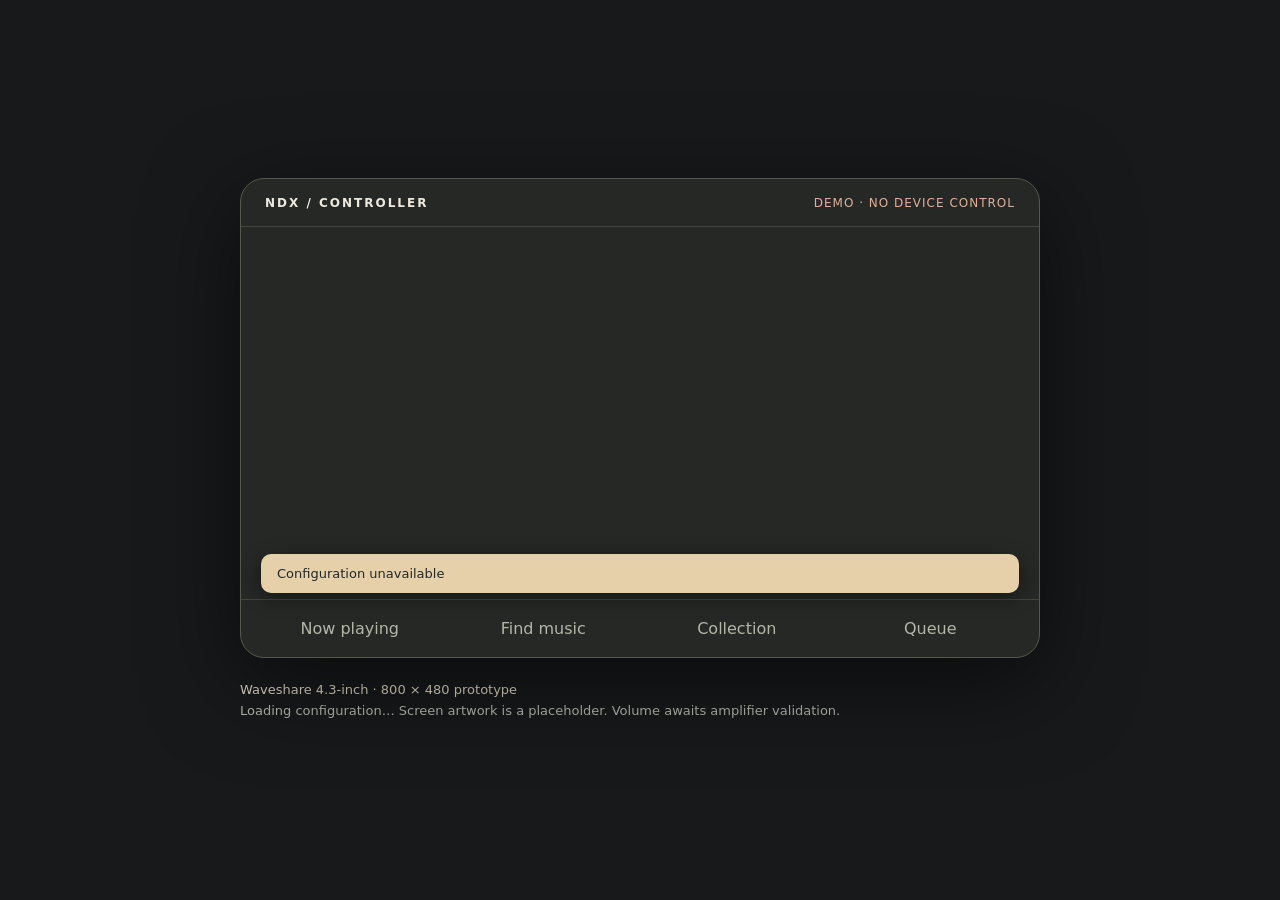
==== ui/index.html @ b9ae813d "Add landscape controller UI and native-only prototype bridge" ====
<!doctype html>
<html lang="en"><head><meta charset="utf-8"><meta name="viewport" content="width=device-width, initial-scale=1">
<title>NDX2 — Controller prototype</title>
<style>
*{box-sizing:border-box}body{margin:0;background:#17191a;color:#eee9df;font:16px system-ui,sans-serif;min-height:100vh;display:grid;place-content:center;padding:24px}button,input{font:inherit}button{cursor:pointer;border:1px solid #55564f;background:#30332f;color:inherit;border-radius:12px;min-height:44px;padding:10px 16px}button:hover{background:#45483f}button:focus-visible,input:focus-visible{outline:3px solid #e2c799;outline-offset:2px}button:disabled{opacity:.45;cursor:default}.primary{background:#d7bd90;color:#242820;border:0}.primary:hover{background:#ecd3ab}.shell{width:800px;height:480px;background:#252824;border-radius:24px;border:1px solid #55574e;box-shadow:0 24px 90px #0008;overflow:hidden;display:grid;grid-template-rows:48px 1fr 58px;position:relative}.top{display:flex;align-items:center;justify-content:space-between;padding:0 24px;border-bottom:1px solid #43463d;font-size:12px;letter-spacing:2px}.brand{font-weight:700}.top span:last-child{letter-spacing:1px;color:#c6c5b6}.content{padding:18px 24px;overflow:auto}.nav{display:flex;border-top:1px solid #43463d;gap:8px;padding:6px 16px}.nav button{flex:1;border:0;background:transparent;color:#b3b7a9;border-radius:8px}.nav button.active{background:#40453a;color:#f6dfb5}.now{display:grid;grid-template-columns:270px 1fr;gap:28px;height:100%;align-items:center}.art{height:270px;border-radius:14px;position:relative;background:radial-gradient(ellipse at 50% 35%,#778071 0%,#3b473e 35%,#151e1b 70%);overflow:hidden;display:flex;align-items:end;padding:22px;font-size:11px;letter-spacing:2px;color:#b8c2ae}.art:before{content:'';position:absolute;width:170px;height:170px;border:1px solid #c3c5a35c;border-radius:50%;left:50px;top:36px;box-shadow:0 0 0 20px #ccd6b00b,0 0 0 40px #ccd6b009}.eyebrow{font-size:11px;letter-spacing:2px;color:#cbb68f;margin:0 0 10px}h1{font-size:32px;line-height:1.12;margin:0 0 12px;font-weight:500;overflow-wrap:anywhere}h2{font-size:24px;margin:0 0 8px;font-weight:500}.muted{color:#b2b6a8;font-size:14px;line-height:1.5}.controls{display:flex;gap:10px;margin:22px 0 10px}.controls button{min-width:58px;font-size:19px}.controls .primary{min-width:110px}.trackline{height:3px;background:#565a4d;margin-top:20px}.trackline span{display:block;height:100%;background:#d9c099}.time{display:flex;justify-content:space-between;font-size:11px;color:#afb3a7;margin-top:7px}.search{display:flex;gap:8px;margin-bottom:10px}input{min-width:0;flex:1;background:#191d19;border:1px solid #696e5d;border-radius:11px;color:#f2eadb;padding:10px 14px;height:46px}.filters{display:flex;gap:8px;margin-bottom:10px}.filters button{padding:5px 14px;min-height:40px;font-size:13px}.filters .selected{border-color:#d9c099;color:#f6dbac}.rows{display:flex;flex-direction:column;gap:6px}.row{display:flex;text-align:left;align-items:center;gap:14px;width:100%;padding:9px 12px;background:#2d322b;min-height:56px}.row .number{color:#b7ac8f;width:24px;font-size:12px}.row .label{flex:1;min-width:0}.row b{display:block;font-weight:500;white-space:nowrap;overflow:hidden;text-overflow:ellipsis}.row small{color:#b1b7a8;font-size:12px}.row .arrow{color:#d3bd96}.heading{display:flex;justify-content:space-between;align-items:center;margin-bottom:12px;gap:10px}.heading h2{margin:0}.detail{display:grid;grid-template-columns:170px 1fr;gap:24px}.detail .art{height:170px}.detail .art:before{width:110px;height:110px;top:20px;left:28px}.actions{display:flex;flex-wrap:wrap;gap:8px;margin-top:16px}.detailrows{margin-top:14px}.note{max-width:800px;font-size:13px;line-height:1.6;color:#b3b6ad;margin-top:22px}.note strong{color:#e0d8c7;font-weight:500}.toast{position:absolute;left:20px;right:20px;bottom:64px;background:#e5d0aa;color:#252824;border-radius:10px;padding:12px 16px;font-size:13px;box-shadow:0 5px 20px #0006;z-index:5}.toast[hidden]{display:none}.empty{padding:34px 20px;text-align:center;color:#b9bfaf}.offline{color:#e1b09b!important}a{color:#ddc697}@media(max-width:850px){body{display:block;padding:12px}.shell{width:100%;height:480px}.now{grid-template-columns:38% 1fr;gap:18px}.art{width:100%;height:240px}h1{font-size:28px}}@media(max-width:550px){.shell{height:640px}.now{grid-template-columns:1fr;gap:12px}.now .art{height:130px}.content{padding:16px}.detail{grid-template-columns:1fr}.detail .art{display:none}.controls{margin:12px 0}.nav{padding:6px}.nav button{padding:8px}.top{padding:0 16px}}
</style></head>
<body><div class="shell"><header class="top"><span class="brand">NDX / CONTROLLER</span><span id="connection">CONNECTING</span></header><main class="content" id="view"></main><nav class="nav" aria-label="Main navigation"><button data-page="now">Now playing</button><button data-page="search">Find music</button><button data-page="collection">Collection</button><button data-page="queue">Queue <span id="count"></span></button></nav><div id="toast" class="toast" role="status" hidden></div></div><div class="note"><strong>Waveshare 4.3-inch · 800 × 480 prototype</strong><br><span id="explanation">Loading configuration…</span> Screen artwork is a placeholder. Volume awaits amplifier validation.</div>
<script>
const $=s=>document.querySelector(s), esc=v=>String(v??'').replace(/[&<>"']/g,c=>({'&':'&amp;','<':'&lt;','>':'&gt;','"':'&quot;',"'":'&#39;'}[c]));
const demo=[['tracks','161317','Teardrop','Massive Attack'],['tracks','161315','Angel','Massive Attack'],['tracks','17691649','Unfinished Sympathy','Massive Attack'],['albums','161314','Mezzanine','Massive Attack'],['albums','17691643','Blue Lines','Massive Attack'],['artists','9056','Massive Attack','Artist'],['playlists','e068f4c7-b915-4e6a-a3e3-84a029c8f28d','Massive Attack Essentials','TIDAL']].map(([kind,id,title,artist])=>({kind,reference:`inputs/tidal/${kind}/${id}`,title,artist}));
let config={live:false,catalog:false}, page='now',kind='tracks',query='Massive Attack',results=[],queue=[],selected=null,children=[],playable=false,offset=0,browseRef='',cursor=null,resultId=null,busy=false,noticeTimer;
let history=[];
let state={title:'Teardrop',artist:'Massive Attack',album:'Mezzanine',state:'paused',duration:330000,transportPosition:76000,sourceDetail:'tidal'};
function notice(text){$('#toast').textContent=text;$('#toast').hidden=false;clearTimeout(noticeTimer);noticeTimer=setTimeout(()=>$('#toast').hidden=true,5500)}
async function api(action,args={}){const r=await fetch('/api',{method:'POST',headers:{'Content-Type':'application/json'},body:JSON.stringify({action,args})});const data=await r.json();if(!r.ok)throw Error(data.error||'Request failed');return data}
function connection(ok=true){$('#connection').textContent=config.live?(ok?'NDX 2 · LIVE':'NDX 2 · OFFLINE'):(config.catalog?'LIVE CATALOGUE · DEMO PLAYER':'DEMO · NO DEVICE CONTROL');$('#connection').className=ok?'':'offline'}
function rows(items){return items.map((i,n)=>`<button class="row" data-select="${n}"><span class="number">${String(n+1).padStart(2,'0')}</span><span class="label"><b>${esc(i.title)}</b><small>${esc(i.artist||i.kind)}</small></span><span class="arrow">↗</span></button>`).join('')||'<div class="empty">No items to show.</div>'}
function art(){return '<div class="art" aria-label="Artwork placeholder">NDX / MUSIC</div>'}
function time(ms){let s=Math.max(0,Math.floor(Number(ms||0)/1000));return `${Math.floor(s/60)}:${String(s%60).padStart(2,'0')}`}
function render(){document.querySelectorAll('[data-page]').forEach(b=>b.classList.toggle('active',b.dataset.page===page));$('#count').textContent=queue.length||'';
 if(page==='now')$('#view').innerHTML=`<div class="now">${art()}<section><p class="eyebrow">${esc(state.sourceDetail||'PLAYER')} · ${esc(state.state)}</p><h1>${esc(state.title||'Nothing playing')}</h1><div class="muted">${esc(state.artist||state.artistName||'')}<br>${esc(state.album||'')}</div><div class="trackline"><span style="width:${Math.min(100,Math.max(0,Number(state.transportPosition||0)/Math.max(1,Number(state.duration||0))*100))}%"></span></div><div class="time"><span>${time(state.transportPosition)}</span><span>${time(state.duration)}</span></div><div class="controls"><button data-transport="prev" aria-label="Previous track">‹</button><button class="primary" data-transport="${state.state==='playing'?'pause':'resume'}">${state.state==='playing'?'Pause':'Play'}</button><button data-transport="next" aria-label="Next track">›</button><button data-transport="stop" aria-label="Stop playback">□</button></div><span class="muted">${config.live?'Player-reported state':'Demo playback · no audio'}</span></section></div>`;
 if(page==='search')$('#view').innerHTML=`<form class="search"><input aria-label="Search TIDAL" value="${esc(query)}" maxlength="256" placeholder="Artist, album or song" required><button class="primary" type="submit">Search</button></form><div class="filters">${['tracks','albums','artists','playlists'].map(k=>`<button data-kind="${k}" class="${kind===k?'selected':''}">${k[0].toUpperCase()+k.slice(1)}</button>`).join('')}</div><div class="rows">${rows(results)}</div>${cursor?'<button data-more="search">More results</button>':''}`;
 if(page==='collection')$('#view').innerHTML=`<div class="heading"><h2>Your collection</h2><button data-refresh="collection">Refresh</button></div><div class="rows">${rows(results)}</div><p class="muted">${config.live?'Favourites returned by your Naim player.':'Demo collection. Connect at home to browse Naim favourites.'}</p>`;
 if(page==='queue')$('#view').innerHTML=`<div class="heading"><h2>Play queue <span class="muted">${queue.length} items</span></h2><button data-refresh="queue">Refresh</button></div><div class="rows">${queue.length?queue.map((i,n)=>`<div class="row"><span class="number">${n+1}</span><span class="label"><b>${esc(i.title)}</b><small>${esc(i.artist)}</small></span></div>`).join(''):'<div class="empty">Your next listening session starts here.<br>Find music and add it to the queue.</div>'}</div>`;
 if(page==='detail'&&selected)$('#view').innerHTML=`<div class="heading"><button data-back>← Back</button><span class="eyebrow">${esc(selected.kind)}</span></div><div class="detail">${art()}<section><h2>${esc(selected.title)}</h2><div class="muted">${esc(selected.artist)}</div><div class="actions">${playable?'<button class="primary" data-play="replace">Play now</button><button data-play="next">Play next</button><button data-play="last">Add to queue</button>':'<span class="muted">Choose an item below. Playback requires a resolved native item.</span>'}</div></section></div><div class="rows detailrows">${children.length?rows(children):''}</div>${children.length===20?'<button data-more="browse">Next page</button>':''}`;
 if(busy)$('#view').querySelectorAll('button').forEach(b=>b.disabled=true);
}
async function search(more=false){if(config.catalog){const data=await api('search',more?{kind,result_id:resultId,cursor}:{query,kind});results=more?results.concat(data.items):data.items;cursor=data.cursor;resultId=data.result_id}else{results=demo.filter(i=>i.kind===kind&&`${i.title} ${i.artist}`.toLowerCase().includes(query.toLowerCase()));cursor=null}render()}
async function refresh(){if(config.live){try{state=await api('status');connection(true)}catch(e){connection(false);throw e}}if(page==='now')render()}
async function loadQueue(){if(config.live)queue=(await api('queue')).items;if(page==='queue')render()}
async function collection(){results=config.live?(await api('browse')).items:demo.filter(i=>i.kind==='albums'||i.kind==='playlists');render()}
async function select(item,more=false){if(!item?.reference){notice('This item has no usable native reference.');return}const previous={page,selected,children,playable,results,offset,browseRef};selected=item;playable=false;children=[];browseRef=item.reference;offset=more?offset+20:0;
 if(config.live){const data=await api('browse',{reference:browseRef,offset});playable=data.playable;children=data.items;selected={...item,...data.item,title:data.item.title==='Untitled'?item.title:data.item.title}}
 else{playable=['tracks','albums','playlists'].includes(item.kind);children=item.kind==='artists'?demo.filter(i=>i.kind==='albums'):item.kind==='tracks'?[]:demo.filter(i=>i.kind==='tracks'&&(item.kind==='playlists'||(item.title==='Mezzanine'?i.title!=='Unfinished Sympathy':i.title==='Unfinished Sympathy')))}
 if(!more)history.push(previous);page='detail';render()}
async function play(placement){if(config.live){notice((await api('play',{reference:selected.reference,placement})).message);page=placement==='replace'?'now':'queue';await refresh();await loadQueue()}
 else{let additions=selected.kind==='tracks'?[selected]:children.filter(i=>i.kind==='tracks');if(placement==='replace'){queue=additions.slice();const first=queue[0];if(first)state={...state,...first,state:'playing',transportPosition:0};page='now'}else{queue=placement==='next'?[...queue.slice(0,1),...additions,...queue.slice(1)]:queue.concat(additions);notice('Added to demo queue');} }render()}
async function transport(command){if(config.live){notice((await api('transport',{command})).message);await refresh()}else{if(command==='pause')state.state='paused';if(command==='resume')state.state='playing';if(command==='stop'){state.state='stopped';state.transportPosition=0}if(command==='next'||command==='prev'){const idx=queue.findIndex(i=>i.reference===state.reference);const next=queue[idx+(command==='next'?1:-1)];if(next)state={...state,...next,state:'playing',transportPosition:0};else notice('No '+(command==='next'?'next':'previous')+' item in the demo queue.')}render()}}
async function run(fn){if(busy)return;busy=true;try{await fn()}catch(e){notice(e.message)}finally{busy=false;render()}}
document.addEventListener('submit',e=>{if(e.target.matches('.search')){e.preventDefault();query=e.target.querySelector('input').value.trim();run(()=>search())}});
document.addEventListener('click',e=>{const b=e.target.closest('button');if(!b)return;run(async()=>{if(b.dataset.page){history=[];page=b.dataset.page;if(page==='collection')await collection();if(page==='search')await search();if(page==='queue')await loadQueue();if(page==='now')await refresh();render()}else if(b.dataset.kind){query=$('input')?.value||query;kind=b.dataset.kind;await search()}else if(b.dataset.select!==undefined){await select((page==='detail'?children:results)[Number(b.dataset.select)])}else if(b.hasAttribute('data-back')){const previous=history.pop();if(previous)({page,selected,children,playable,results,offset,browseRef}=previous);else page='search';render()}else if(b.dataset.play){await play(b.dataset.play)}else if(b.dataset.transport){await transport(b.dataset.transport)}else if(b.dataset.refresh==='queue'){await loadQueue()}else if(b.dataset.refresh==='collection'){await collection()}else if(b.dataset.more==='search'){await search(true)}else if(b.dataset.more==='browse'){await select(selected,true)}})});
async function start(){try{const response=await fetch('/api/config');if(!response.ok)throw Error('Configuration unavailable');config=await response.json();connection();$('#explanation').textContent=config.live?'Live controls use the configured NDX. Search candidates must resolve through native Naim browsing before playback.':config.catalog?'Search uses live TIDAL metadata. Playback and queue are simulated; no NDX is connected.':'Interactive demo: search Massive Attack, open an album, play or queue tracks. No service credentials or NDX connection needed.';if(config.live)state={state:'unknown'};render();await refresh()}catch(e){notice(e.message);connection(false)}}start();setInterval(()=>{if(config.live&&!busy&&page==='now')run(refresh)},5000);
</script></body></html>
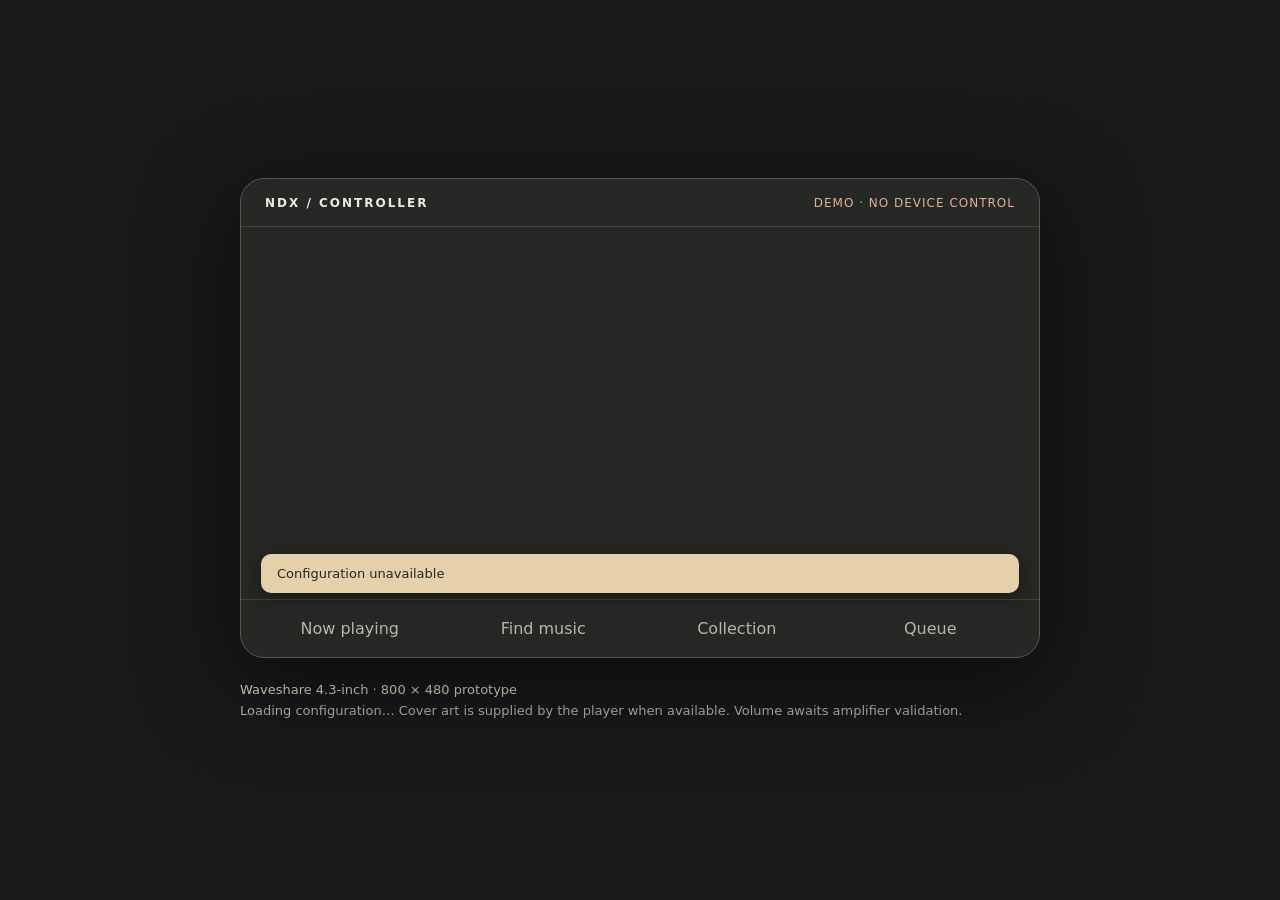
==== commit b83cf4e8: "Display cached native album artwork in controller UI" ====
--- a/ui/index.html
+++ b/ui/index.html
@@ -3,8 +3,8 @@
 <title>NDX2 — Controller prototype</title>
 <style>
 *{box-sizing:border-box}body{margin:0;background:#17191a;color:#eee9df;font:16px system-ui,sans-serif;min-height:100vh;display:grid;place-content:center;padding:24px}button,input{font:inherit}button{cursor:pointer;border:1px solid #55564f;background:#30332f;color:inherit;border-radius:12px;min-height:44px;padding:10px 16px}button:hover{background:#45483f}button:focus-visible,input:focus-visible{outline:3px solid #e2c799;outline-offset:2px}button:disabled{opacity:.45;cursor:default}.primary{background:#d7bd90;color:#242820;border:0}.primary:hover{background:#ecd3ab}.shell{width:800px;height:480px;background:#252824;border-radius:24px;border:1px solid #55574e;box-shadow:0 24px 90px #0008;overflow:hidden;display:grid;grid-template-rows:48px 1fr 58px;position:relative}.top{display:flex;align-items:center;justify-content:space-between;padding:0 24px;border-bottom:1px solid #43463d;font-size:12px;letter-spacing:2px}.brand{font-weight:700}.top span:last-child{letter-spacing:1px;color:#c6c5b6}.content{padding:18px 24px;overflow:auto}.nav{display:flex;border-top:1px solid #43463d;gap:8px;padding:6px 16px}.nav button{flex:1;border:0;background:transparent;color:#b3b7a9;border-radius:8px}.nav button.active{background:#40453a;color:#f6dfb5}.now{display:grid;grid-template-columns:270px 1fr;gap:28px;height:100%;align-items:center}.art{height:270px;border-radius:14px;position:relative;background:radial-gradient(ellipse at 50% 35%,#778071 0%,#3b473e 35%,#151e1b 70%);overflow:hidden;display:flex;align-items:end;padding:22px;font-size:11px;letter-spacing:2px;color:#b8c2ae}.art:before{content:'';position:absolute;width:170px;height:170px;border:1px solid #c3c5a35c;border-radius:50%;left:50px;top:36px;box-shadow:0 0 0 20px #ccd6b00b,0 0 0 40px #ccd6b009}.eyebrow{font-size:11px;letter-spacing:2px;color:#cbb68f;margin:0 0 10px}h1{font-size:32px;line-height:1.12;margin:0 0 12px;font-weight:500;overflow-wrap:anywhere}h2{font-size:24px;margin:0 0 8px;font-weight:500}.muted{color:#b2b6a8;font-size:14px;line-height:1.5}.controls{display:flex;gap:10px;margin:22px 0 10px}.controls button{min-width:58px;font-size:19px}.controls .primary{min-width:110px}.trackline{height:3px;background:#565a4d;margin-top:20px}.trackline span{display:block;height:100%;background:#d9c099}.time{display:flex;justify-content:space-between;font-size:11px;color:#afb3a7;margin-top:7px}.search{display:flex;gap:8px;margin-bottom:10px}input{min-width:0;flex:1;background:#191d19;border:1px solid #696e5d;border-radius:11px;color:#f2eadb;padding:10px 14px;height:46px}.filters{display:flex;gap:8px;margin-bottom:10px}.filters button{padding:5px 14px;min-height:40px;font-size:13px}.filters .selected{border-color:#d9c099;color:#f6dbac}.rows{display:flex;flex-direction:column;gap:6px}.row{display:flex;text-align:left;align-items:center;gap:14px;width:100%;padding:9px 12px;background:#2d322b;min-height:56px}.row .number{color:#b7ac8f;width:24px;font-size:12px}.row .label{flex:1;min-width:0}.row b{display:block;font-weight:500;white-space:nowrap;overflow:hidden;text-overflow:ellipsis}.row small{color:#b1b7a8;font-size:12px}.row .arrow{color:#d3bd96}.heading{display:flex;justify-content:space-between;align-items:center;margin-bottom:12px;gap:10px}.heading h2{margin:0}.detail{display:grid;grid-template-columns:170px 1fr;gap:24px}.detail .art{height:170px}.detail .art:before{width:110px;height:110px;top:20px;left:28px}.actions{display:flex;flex-wrap:wrap;gap:8px;margin-top:16px}.detailrows{margin-top:14px}.note{max-width:800px;font-size:13px;line-height:1.6;color:#b3b6ad;margin-top:22px}.note strong{color:#e0d8c7;font-weight:500}.toast{position:absolute;left:20px;right:20px;bottom:64px;background:#e5d0aa;color:#252824;border-radius:10px;padding:12px 16px;font-size:13px;box-shadow:0 5px 20px #0006;z-index:5}.toast[hidden]{display:none}.empty{padding:34px 20px;text-align:center;color:#b9bfaf}.offline{color:#e1b09b!important}a{color:#ddc697}@media(max-width:850px){body{display:block;padding:12px}.shell{width:100%;height:480px}.now{grid-template-columns:38% 1fr;gap:18px}.art{width:100%;height:240px}h1{font-size:28px}}@media(max-width:550px){.shell{height:640px}.now{grid-template-columns:1fr;gap:12px}.now .art{height:130px}.content{padding:16px}.detail{grid-template-columns:1fr}.detail .art{display:none}.controls{margin:12px 0}.nav{padding:6px}.nav button{padding:8px}.top{padding:0 16px}}
-</style></head>
-<body><div class="shell"><header class="top"><span class="brand">NDX / CONTROLLER</span><span id="connection">CONNECTING</span></header><main class="content" id="view"></main><nav class="nav" aria-label="Main navigation"><button data-page="now">Now playing</button><button data-page="search">Find music</button><button data-page="collection">Collection</button><button data-page="queue">Queue <span id="count"></span></button></nav><div id="toast" class="toast" role="status" hidden></div></div><div class="note"><strong>Waveshare 4.3-inch · 800 × 480 prototype</strong><br><span id="explanation">Loading configuration…</span> Screen artwork is a placeholder. Volume awaits amplifier validation.</div>
+.art.has-image{padding:0;background:#191d19}.art.has-image:before{display:none}.art img{width:100%;height:100%;object-fit:cover;display:block}</style><link rel="stylesheet" href="/discovery.css"></head>
+<body><div class="shell"><header class="top"><span class="brand">NDX / CONTROLLER</span><span id="connection">CONNECTING</span></header><main class="content" id="view"></main><nav class="nav" aria-label="Main navigation"><button data-page="now">Now playing</button><button data-page="search">Find music</button><button data-page="collection">Collection</button><button data-page="queue">Queue <span id="count"></span></button></nav><div id="toast" class="toast" role="status" hidden></div></div><div class="note"><strong>Waveshare 4.3-inch · 800 × 480 prototype</strong><br><span id="explanation">Loading configuration…</span> Cover art is supplied by the player when available. Volume awaits amplifier validation.</div>
 <script>
 const $=s=>document.querySelector(s), esc=v=>String(v??'').replace(/[&<>"']/g,c=>({'&':'&amp;','<':'&lt;','>':'&gt;','"':'&quot;',"'":'&#39;'}[c]));
 const demo=[['tracks','161317','Teardrop','Massive Attack'],['tracks','161315','Angel','Massive Attack'],['tracks','17691649','Unfinished Sympathy','Massive Attack'],['albums','161314','Mezzanine','Massive Attack'],['albums','17691643','Blue Lines','Massive Attack'],['artists','9056','Massive Attack','Artist'],['playlists','e068f4c7-b915-4e6a-a3e3-84a029c8f28d','Massive Attack Essentials','TIDAL']].map(([kind,id,title,artist])=>({kind,reference:`inputs/tidal/${kind}/${id}`,title,artist}));
@@ -15,14 +15,15 @@
 async function api(action,args={}){const r=await fetch('/api',{method:'POST',headers:{'Content-Type':'application/json'},body:JSON.stringify({action,args})});const data=await r.json();if(!r.ok)throw Error(data.error||'Request failed');return data}
 function connection(ok=true){$('#connection').textContent=config.live?(ok?'NDX 2 · LIVE':'NDX 2 · OFFLINE'):(config.catalog?'LIVE CATALOGUE · DEMO PLAYER':'DEMO · NO DEVICE CONTROL');$('#connection').className=ok?'':'offline'}
 function rows(items){return items.map((i,n)=>`<button class="row" data-select="${n}"><span class="number">${String(n+1).padStart(2,'0')}</span><span class="label"><b>${esc(i.title)}</b><small>${esc(i.artist||i.kind)}</small></span><span class="arrow">↗</span></button>`).join('')||'<div class="empty">No items to show.</div>'}
-function art(){return '<div class="art" aria-label="Artwork placeholder">NDX / MUSIC</div>'}
+function art(item){const url=item?.artwork;return typeof url==='string'&&/^\/artwork\/[a-f0-9]{64}\.jpg$/.test(url)?`<div class="art has-image"><img src="${esc(url)}" alt="Cover art for ${esc(item.album||item.title||'this selection')}"><span hidden>Cover unavailable</span></div>`:'<div class="art" aria-label="No cover available">NDX / MUSIC</div>'}
+document.addEventListener('error',e=>{if(e.target.matches?.('.art img')){const box=e.target.parentElement;e.target.remove();box.classList.remove('has-image');box.querySelector('span').hidden=false}},true);
 function time(ms){let s=Math.max(0,Math.floor(Number(ms||0)/1000));return `${Math.floor(s/60)}:${String(s%60).padStart(2,'0')}`}
 function render(){document.querySelectorAll('[data-page]').forEach(b=>b.classList.toggle('active',b.dataset.page===page));$('#count').textContent=queue.length||'';
- if(page==='now')$('#view').innerHTML=`<div class="now">${art()}<section><p class="eyebrow">${esc(state.sourceDetail||'PLAYER')} · ${esc(state.state)}</p><h1>${esc(state.title||'Nothing playing')}</h1><div class="muted">${esc(state.artist||state.artistName||'')}<br>${esc(state.album||'')}</div><div class="trackline"><span style="width:${Math.min(100,Math.max(0,Number(state.transportPosition||0)/Math.max(1,Number(state.duration||0))*100))}%"></span></div><div class="time"><span>${time(state.transportPosition)}</span><span>${time(state.duration)}</span></div><div class="controls"><button data-transport="prev" aria-label="Previous track">‹</button><button class="primary" data-transport="${state.state==='playing'?'pause':'resume'}">${state.state==='playing'?'Pause':'Play'}</button><button data-transport="next" aria-label="Next track">›</button><button data-transport="stop" aria-label="Stop playback">□</button></div><span class="muted">${config.live?'Player-reported state':'Demo playback · no audio'}</span></section></div>`;
+ if(page==='now')$('#view').innerHTML=`<div class="now">${art(state)}<section><p class="eyebrow">${esc(state.sourceDetail||'PLAYER')} · ${esc(state.state)}</p><h1>${esc(state.title||'Nothing playing')}</h1><div class="muted">${esc(state.artist||state.artistName||'')}<br>${esc(state.album||'')}</div><div class="trackline"><span style="width:${Math.min(100,Math.max(0,Number(state.transportPosition||0)/Math.max(1,Number(state.duration||0))*100))}%"></span></div><div class="time"><span>${time(state.transportPosition)}</span><span>${time(state.duration)}</span></div><div class="controls"><button data-transport="prev" aria-label="Previous track">‹</button><button class="primary" data-transport="${state.state==='playing'?'pause':'resume'}">${state.state==='playing'?'Pause':'Play'}</button><button data-transport="next" aria-label="Next track">›</button><button data-transport="stop" aria-label="Stop playback">□</button></div><span class="muted">${config.live?'Player-reported state':'Demo playback · no audio'}</span></section></div>`;
  if(page==='search')$('#view').innerHTML=`<form class="search"><input aria-label="Search TIDAL" value="${esc(query)}" maxlength="256" placeholder="Artist, album or song" required><button class="primary" type="submit">Search</button></form><div class="filters">${['tracks','albums','artists','playlists'].map(k=>`<button data-kind="${k}" class="${kind===k?'selected':''}">${k[0].toUpperCase()+k.slice(1)}</button>`).join('')}</div><div class="rows">${rows(results)}</div>${cursor?'<button data-more="search">More results</button>':''}`;
  if(page==='collection')$('#view').innerHTML=`<div class="heading"><h2>Your collection</h2><button data-refresh="collection">Refresh</button></div><div class="rows">${rows(results)}</div><p class="muted">${config.live?'Favourites returned by your Naim player.':'Demo collection. Connect at home to browse Naim favourites.'}</p>`;
  if(page==='queue')$('#view').innerHTML=`<div class="heading"><h2>Play queue <span class="muted">${queue.length} items</span></h2><button data-refresh="queue">Refresh</button></div><div class="rows">${queue.length?queue.map((i,n)=>`<div class="row"><span class="number">${n+1}</span><span class="label"><b>${esc(i.title)}</b><small>${esc(i.artist)}</small></span></div>`).join(''):'<div class="empty">Your next listening session starts here.<br>Find music and add it to the queue.</div>'}</div>`;
- if(page==='detail'&&selected)$('#view').innerHTML=`<div class="heading"><button data-back>← Back</button><span class="eyebrow">${esc(selected.kind)}</span></div><div class="detail">${art()}<section><h2>${esc(selected.title)}</h2><div class="muted">${esc(selected.artist)}</div><div class="actions">${playable?'<button class="primary" data-play="replace">Play now</button><button data-play="next">Play next</button><button data-play="last">Add to queue</button>':'<span class="muted">Choose an item below. Playback requires a resolved native item.</span>'}</div></section></div><div class="rows detailrows">${children.length?rows(children):''}</div>${children.length===20?'<button data-more="browse">Next page</button>':''}`;
+ if(page==='detail'&&selected)$('#view').innerHTML=`<div class="heading"><button data-back>← Back</button><span class="eyebrow">${esc(selected.kind)}</span></div><div class="detail">${art(selected)}<section><h2>${esc(selected.title)}</h2><div class="muted">${esc(selected.artist)}</div><div class="actions">${playable?'<button class="primary" data-play="replace">Play now</button><button data-play="next">Play next</button><button data-play="last">Add to queue</button>':'<span class="muted">Choose an item below. Playback requires a resolved native item.</span>'}</div></section></div><div class="rows detailrows">${children.length?rows(children):''}</div>${children.length===20?'<button data-more="browse">Next page</button>':''}`;
  if(busy)$('#view').querySelectorAll('button').forEach(b=>b.disabled=true);
 }
 async function search(more=false){if(config.catalog){const data=await api('search',more?{kind,result_id:resultId,cursor}:{query,kind});results=more?results.concat(data.items):data.items;cursor=data.cursor;resultId=data.result_id}else{results=demo.filter(i=>i.kind===kind&&`${i.title} ${i.artist}`.toLowerCase().includes(query.toLowerCase()));cursor=null}render()}
@@ -38,6 +39,6 @@
 async function transport(command){if(config.live){notice((await api('transport',{command})).message);await refresh()}else{if(command==='pause')state.state='paused';if(command==='resume')state.state='playing';if(command==='stop'){state.state='stopped';state.transportPosition=0}if(command==='next'||command==='prev'){const idx=queue.findIndex(i=>i.reference===state.reference);const next=queue[idx+(command==='next'?1:-1)];if(next)state={...state,...next,state:'playing',transportPosition:0};else notice('No '+(command==='next'?'next':'previous')+' item in the demo queue.')}render()}}
 async function run(fn){if(busy)return;busy=true;try{await fn()}catch(e){notice(e.message)}finally{busy=false;render()}}
 document.addEventListener('submit',e=>{if(e.target.matches('.search')){e.preventDefault();query=e.target.querySelector('input').value.trim();run(()=>search())}});
-document.addEventListener('click',e=>{const b=e.target.closest('button');if(!b)return;run(async()=>{if(b.dataset.page){history=[];page=b.dataset.page;if(page==='collection')await collection();if(page==='search')await search();if(page==='queue')await loadQueue();if(page==='now')await refresh();render()}else if(b.dataset.kind){query=$('input')?.value||query;kind=b.dataset.kind;await search()}else if(b.dataset.select!==undefined){await select((page==='detail'?children:results)[Number(b.dataset.select)])}else if(b.hasAttribute('data-back')){const previous=history.pop();if(previous)({page,selected,children,playable,results,offset,browseRef}=previous);else page='search';render()}else if(b.dataset.play){await play(b.dataset.play)}else if(b.dataset.transport){await transport(b.dataset.transport)}else if(b.dataset.refresh==='queue'){await loadQueue()}else if(b.dataset.refresh==='collection'){await collection()}else if(b.dataset.more==='search'){await search(true)}else if(b.dataset.more==='browse'){await select(selected,true)}})});
+document.addEventListener('click',e=>{const b=e.target.closest('button');if(!b||b.matches('[data-discovery],[data-voice],[data-cancel-voice],[data-new-brief],[data-explore],#discovery-form button'))return;run(async()=>{if(b.dataset.page){history=[];page=b.dataset.page;if(page==='collection')await collection();if(page==='search')await search();if(page==='queue')await loadQueue();if(page==='now')await refresh();render()}else if(b.dataset.kind){query=$('input')?.value||query;kind=b.dataset.kind;await search()}else if(b.dataset.select!==undefined){await select((page==='detail'?children:results)[Number(b.dataset.select)])}else if(b.hasAttribute('data-back')){const previous=history.pop();if(previous)({page,selected,children,playable,results,offset,browseRef}=previous);else page='search';render()}else if(b.dataset.play){await play(b.dataset.play)}else if(b.dataset.transport){await transport(b.dataset.transport)}else if(b.dataset.refresh==='queue'){await loadQueue()}else if(b.dataset.refresh==='collection'){await collection()}else if(b.dataset.more==='search'){await search(true)}else if(b.dataset.more==='browse'){await select(selected,true)}})});
 async function start(){try{const response=await fetch('/api/config');if(!response.ok)throw Error('Configuration unavailable');config=await response.json();connection();$('#explanation').textContent=config.live?'Live controls use the configured NDX. Search candidates must resolve through native Naim browsing before playback.':config.catalog?'Search uses live TIDAL metadata. Playback and queue are simulated; no NDX is connected.':'Interactive demo: search Massive Attack, open an album, play or queue tracks. No service credentials or NDX connection needed.';if(config.live)state={state:'unknown'};render();await refresh()}catch(e){notice(e.message);connection(false)}}start();setInterval(()=>{if(config.live&&!busy&&page==='now')run(refresh)},5000);
-</script></body></html>
+</script><script src="/discovery.js"></script></body></html>
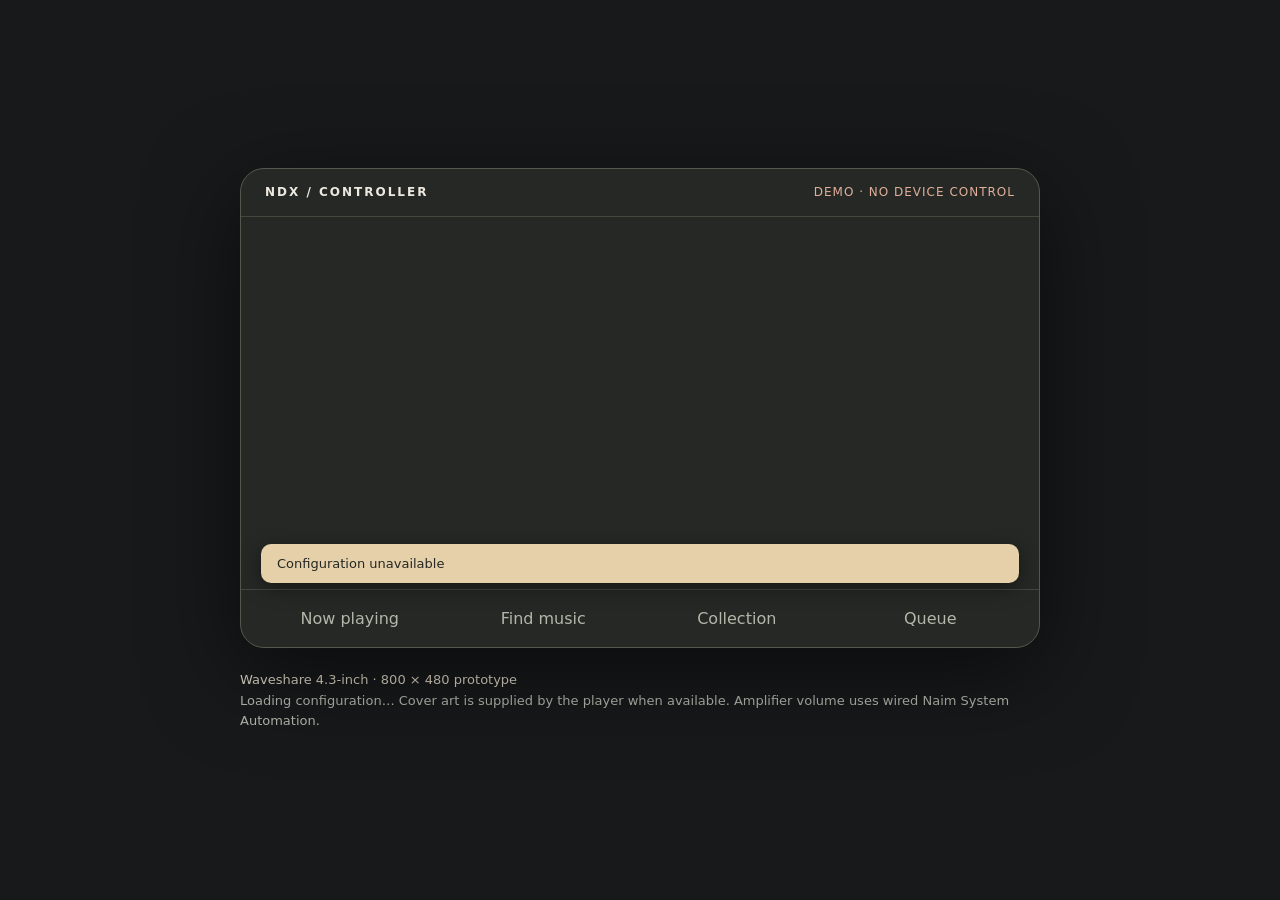
==== commit c0b7520e: "Add verified System Automation amplifier volume controls" ====
--- a/ui/index.html
+++ b/ui/index.html
@@ -3,8 +3,8 @@
 <title>NDX2 — Controller prototype</title>
 <style>
 *{box-sizing:border-box}body{margin:0;background:#17191a;color:#eee9df;font:16px system-ui,sans-serif;min-height:100vh;display:grid;place-content:center;padding:24px}button,input{font:inherit}button{cursor:pointer;border:1px solid #55564f;background:#30332f;color:inherit;border-radius:12px;min-height:44px;padding:10px 16px}button:hover{background:#45483f}button:focus-visible,input:focus-visible{outline:3px solid #e2c799;outline-offset:2px}button:disabled{opacity:.45;cursor:default}.primary{background:#d7bd90;color:#242820;border:0}.primary:hover{background:#ecd3ab}.shell{width:800px;height:480px;background:#252824;border-radius:24px;border:1px solid #55574e;box-shadow:0 24px 90px #0008;overflow:hidden;display:grid;grid-template-rows:48px 1fr 58px;position:relative}.top{display:flex;align-items:center;justify-content:space-between;padding:0 24px;border-bottom:1px solid #43463d;font-size:12px;letter-spacing:2px}.brand{font-weight:700}.top span:last-child{letter-spacing:1px;color:#c6c5b6}.content{padding:18px 24px;overflow:auto}.nav{display:flex;border-top:1px solid #43463d;gap:8px;padding:6px 16px}.nav button{flex:1;border:0;background:transparent;color:#b3b7a9;border-radius:8px}.nav button.active{background:#40453a;color:#f6dfb5}.now{display:grid;grid-template-columns:270px 1fr;gap:28px;height:100%;align-items:center}.art{height:270px;border-radius:14px;position:relative;background:radial-gradient(ellipse at 50% 35%,#778071 0%,#3b473e 35%,#151e1b 70%);overflow:hidden;display:flex;align-items:end;padding:22px;font-size:11px;letter-spacing:2px;color:#b8c2ae}.art:before{content:'';position:absolute;width:170px;height:170px;border:1px solid #c3c5a35c;border-radius:50%;left:50px;top:36px;box-shadow:0 0 0 20px #ccd6b00b,0 0 0 40px #ccd6b009}.eyebrow{font-size:11px;letter-spacing:2px;color:#cbb68f;margin:0 0 10px}h1{font-size:32px;line-height:1.12;margin:0 0 12px;font-weight:500;overflow-wrap:anywhere}h2{font-size:24px;margin:0 0 8px;font-weight:500}.muted{color:#b2b6a8;font-size:14px;line-height:1.5}.controls{display:flex;gap:10px;margin:22px 0 10px}.controls button{min-width:58px;font-size:19px}.controls .primary{min-width:110px}.trackline{height:3px;background:#565a4d;margin-top:20px}.trackline span{display:block;height:100%;background:#d9c099}.time{display:flex;justify-content:space-between;font-size:11px;color:#afb3a7;margin-top:7px}.search{display:flex;gap:8px;margin-bottom:10px}input{min-width:0;flex:1;background:#191d19;border:1px solid #696e5d;border-radius:11px;color:#f2eadb;padding:10px 14px;height:46px}.filters{display:flex;gap:8px;margin-bottom:10px}.filters button{padding:5px 14px;min-height:40px;font-size:13px}.filters .selected{border-color:#d9c099;color:#f6dbac}.rows{display:flex;flex-direction:column;gap:6px}.row{display:flex;text-align:left;align-items:center;gap:14px;width:100%;padding:9px 12px;background:#2d322b;min-height:56px}.row .number{color:#b7ac8f;width:24px;font-size:12px}.row .label{flex:1;min-width:0}.row b{display:block;font-weight:500;white-space:nowrap;overflow:hidden;text-overflow:ellipsis}.row small{color:#b1b7a8;font-size:12px}.row .arrow{color:#d3bd96}.heading{display:flex;justify-content:space-between;align-items:center;margin-bottom:12px;gap:10px}.heading h2{margin:0}.detail{display:grid;grid-template-columns:170px 1fr;gap:24px}.detail .art{height:170px}.detail .art:before{width:110px;height:110px;top:20px;left:28px}.actions{display:flex;flex-wrap:wrap;gap:8px;margin-top:16px}.detailrows{margin-top:14px}.note{max-width:800px;font-size:13px;line-height:1.6;color:#b3b6ad;margin-top:22px}.note strong{color:#e0d8c7;font-weight:500}.toast{position:absolute;left:20px;right:20px;bottom:64px;background:#e5d0aa;color:#252824;border-radius:10px;padding:12px 16px;font-size:13px;box-shadow:0 5px 20px #0006;z-index:5}.toast[hidden]{display:none}.empty{padding:34px 20px;text-align:center;color:#b9bfaf}.offline{color:#e1b09b!important}a{color:#ddc697}@media(max-width:850px){body{display:block;padding:12px}.shell{width:100%;height:480px}.now{grid-template-columns:38% 1fr;gap:18px}.art{width:100%;height:240px}h1{font-size:28px}}@media(max-width:550px){.shell{height:640px}.now{grid-template-columns:1fr;gap:12px}.now .art{height:130px}.content{padding:16px}.detail{grid-template-columns:1fr}.detail .art{display:none}.controls{margin:12px 0}.nav{padding:6px}.nav button{padding:8px}.top{padding:0 16px}}
-.art.has-image{padding:0;background:#191d19}.art.has-image:before{display:none}.art img{width:100%;height:100%;object-fit:cover;display:block}</style><link rel="stylesheet" href="/discovery.css"></head>
-<body><div class="shell"><header class="top"><span class="brand">NDX / CONTROLLER</span><span id="connection">CONNECTING</span></header><main class="content" id="view"></main><nav class="nav" aria-label="Main navigation"><button data-page="now">Now playing</button><button data-page="search">Find music</button><button data-page="collection">Collection</button><button data-page="queue">Queue <span id="count"></span></button></nav><div id="toast" class="toast" role="status" hidden></div></div><div class="note"><strong>Waveshare 4.3-inch · 800 × 480 prototype</strong><br><span id="explanation">Loading configuration…</span> Cover art is supplied by the player when available. Volume awaits amplifier validation.</div>
+.amp-controls{display:flex;align-items:center;gap:8px;margin-top:12px}.amp-controls span{margin-right:8px}.amp-controls button{width:52px;font-size:22px;padding:4px 12px}.art.has-image{padding:0;background:#191d19}.art.has-image:before{display:none}.art img{width:100%;height:100%;object-fit:cover;display:block;filter:url(#cover-tone)}</style><link rel="stylesheet" href="/discovery.css"></head>
+<body><svg width="0" height="0" aria-hidden="true" style="position:absolute;pointer-events:none"><defs><filter id="cover-tone" color-interpolation-filters="sRGB"><feColorMatrix type="saturate" values="0"/><feComponentTransfer><feFuncR type="table" tableValues="0.082 0.40 0.843"/><feFuncG type="table" tableValues="0.118 0.45 0.741"/><feFuncB type="table" tableValues="0.106 0.38 0.565"/></feComponentTransfer></filter></defs></svg><div class="shell"><header class="top"><span class="brand">NDX / CONTROLLER</span><span id="connection">CONNECTING</span></header><main class="content" id="view"></main><nav class="nav" aria-label="Main navigation"><button data-page="now">Now playing</button><button data-page="search">Find music</button><button data-page="collection">Collection</button><button data-page="queue">Queue <span id="count"></span></button></nav><div id="toast" class="toast" role="status" hidden></div></div><div class="note"><strong>Waveshare 4.3-inch · 800 × 480 prototype</strong><br><span id="explanation">Loading configuration…</span> Cover art is supplied by the player when available. Amplifier volume uses wired Naim System Automation.</div>
 <script>
 const $=s=>document.querySelector(s), esc=v=>String(v??'').replace(/[&<>"']/g,c=>({'&':'&amp;','<':'&lt;','>':'&gt;','"':'&quot;',"'":'&#39;'}[c]));
 const demo=[['tracks','161317','Teardrop','Massive Attack'],['tracks','161315','Angel','Massive Attack'],['tracks','17691649','Unfinished Sympathy','Massive Attack'],['albums','161314','Mezzanine','Massive Attack'],['albums','17691643','Blue Lines','Massive Attack'],['artists','9056','Massive Attack','Artist'],['playlists','e068f4c7-b915-4e6a-a3e3-84a029c8f28d','Massive Attack Essentials','TIDAL']].map(([kind,id,title,artist])=>({kind,reference:`inputs/tidal/${kind}/${id}`,title,artist}));
@@ -19,7 +19,7 @@
 document.addEventListener('error',e=>{if(e.target.matches?.('.art img')){const box=e.target.parentElement;e.target.remove();box.classList.remove('has-image');box.querySelector('span').hidden=false}},true);
 function time(ms){let s=Math.max(0,Math.floor(Number(ms||0)/1000));return `${Math.floor(s/60)}:${String(s%60).padStart(2,'0')}`}
 function render(){document.querySelectorAll('[data-page]').forEach(b=>b.classList.toggle('active',b.dataset.page===page));$('#count').textContent=queue.length||'';
- if(page==='now')$('#view').innerHTML=`<div class="now">${art(state)}<section><p class="eyebrow">${esc(state.sourceDetail||'PLAYER')} · ${esc(state.state)}</p><h1>${esc(state.title||'Nothing playing')}</h1><div class="muted">${esc(state.artist||state.artistName||'')}<br>${esc(state.album||'')}</div><div class="trackline"><span style="width:${Math.min(100,Math.max(0,Number(state.transportPosition||0)/Math.max(1,Number(state.duration||0))*100))}%"></span></div><div class="time"><span>${time(state.transportPosition)}</span><span>${time(state.duration)}</span></div><div class="controls"><button data-transport="prev" aria-label="Previous track">‹</button><button class="primary" data-transport="${state.state==='playing'?'pause':'resume'}">${state.state==='playing'?'Pause':'Play'}</button><button data-transport="next" aria-label="Next track">›</button><button data-transport="stop" aria-label="Stop playback">□</button></div><span class="muted">${config.live?'Player-reported state':'Demo playback · no audio'}</span></section></div>`;
+ if(page==='now')$('#view').innerHTML=`<div class="now">${art(state)}<section><p class="eyebrow">${esc(state.sourceDetail||'PLAYER')} · ${esc(state.state)}</p><h1>${esc(state.title||'Nothing playing')}</h1><div class="muted">${esc(state.artist||state.artistName||'')}<br>${esc(state.album||'')}</div><div class="trackline"><span style="width:${Math.min(100,Math.max(0,Number(state.transportPosition||0)/Math.max(1,Number(state.duration||0))*100))}%"></span></div><div class="time"><span>${time(state.transportPosition)}</span><span>${time(state.duration)}</span></div><div class="controls"><button data-transport="prev" aria-label="Previous track">‹</button><button class="primary" data-transport="${state.state==='playing'?'pause':'resume'}">${state.state==='playing'?'Pause':'Play'}</button><button data-transport="next" aria-label="Next track">›</button><button data-transport="stop" aria-label="Stop playback">□</button></div>${config.live?'<div class="amp-controls" role="group" aria-label="Amplifier volume"><span class="muted">Volume</span><button data-amplifier="down" aria-label="Amplifier volume down">−</button><button data-amplifier="up" aria-label="Amplifier volume up">+</button></div>':'<span class="muted">Demo playback · no audio</span>'}</section></div>`;
  if(page==='search')$('#view').innerHTML=`<form class="search"><input aria-label="Search TIDAL" value="${esc(query)}" maxlength="256" placeholder="Artist, album or song" required><button class="primary" type="submit">Search</button></form><div class="filters">${['tracks','albums','artists','playlists'].map(k=>`<button data-kind="${k}" class="${kind===k?'selected':''}">${k[0].toUpperCase()+k.slice(1)}</button>`).join('')}</div><div class="rows">${rows(results)}</div>${cursor?'<button data-more="search">More results</button>':''}`;
  if(page==='collection')$('#view').innerHTML=`<div class="heading"><h2>Your collection</h2><button data-refresh="collection">Refresh</button></div><div class="rows">${rows(results)}</div><p class="muted">${config.live?'Favourites returned by your Naim player.':'Demo collection. Connect at home to browse Naim favourites.'}</p>`;
  if(page==='queue')$('#view').innerHTML=`<div class="heading"><h2>Play queue <span class="muted">${queue.length} items</span></h2><button data-refresh="queue">Refresh</button></div><div class="rows">${queue.length?queue.map((i,n)=>`<div class="row"><span class="number">${n+1}</span><span class="label"><b>${esc(i.title)}</b><small>${esc(i.artist)}</small></span></div>`).join(''):'<div class="empty">Your next listening session starts here.<br>Find music and add it to the queue.</div>'}</div>`;
@@ -37,8 +37,8 @@
 async function play(placement){if(config.live){notice((await api('play',{reference:selected.reference,placement})).message);page=placement==='replace'?'now':'queue';await refresh();await loadQueue()}
  else{let additions=selected.kind==='tracks'?[selected]:children.filter(i=>i.kind==='tracks');if(placement==='replace'){queue=additions.slice();const first=queue[0];if(first)state={...state,...first,state:'playing',transportPosition:0};page='now'}else{queue=placement==='next'?[...queue.slice(0,1),...additions,...queue.slice(1)]:queue.concat(additions);notice('Added to demo queue');} }render()}
 async function transport(command){if(config.live){notice((await api('transport',{command})).message);await refresh()}else{if(command==='pause')state.state='paused';if(command==='resume')state.state='playing';if(command==='stop'){state.state='stopped';state.transportPosition=0}if(command==='next'||command==='prev'){const idx=queue.findIndex(i=>i.reference===state.reference);const next=queue[idx+(command==='next'?1:-1)];if(next)state={...state,...next,state:'playing',transportPosition:0};else notice('No '+(command==='next'?'next':'previous')+' item in the demo queue.')}render()}}
-async function run(fn){if(busy)return;busy=true;try{await fn()}catch(e){notice(e.message)}finally{busy=false;render()}}
+async function run(fn){if(busy)return;busy=true;document.querySelectorAll('#view button').forEach(b=>b.disabled=true);try{await fn()}catch(e){notice(e.message)}finally{busy=false;render()}}
 document.addEventListener('submit',e=>{if(e.target.matches('.search')){e.preventDefault();query=e.target.querySelector('input').value.trim();run(()=>search())}});
-document.addEventListener('click',e=>{const b=e.target.closest('button');if(!b||b.matches('[data-discovery],[data-voice],[data-cancel-voice],[data-new-brief],[data-explore],#discovery-form button'))return;run(async()=>{if(b.dataset.page){history=[];page=b.dataset.page;if(page==='collection')await collection();if(page==='search')await search();if(page==='queue')await loadQueue();if(page==='now')await refresh();render()}else if(b.dataset.kind){query=$('input')?.value||query;kind=b.dataset.kind;await search()}else if(b.dataset.select!==undefined){await select((page==='detail'?children:results)[Number(b.dataset.select)])}else if(b.hasAttribute('data-back')){const previous=history.pop();if(previous)({page,selected,children,playable,results,offset,browseRef}=previous);else page='search';render()}else if(b.dataset.play){await play(b.dataset.play)}else if(b.dataset.transport){await transport(b.dataset.transport)}else if(b.dataset.refresh==='queue'){await loadQueue()}else if(b.dataset.refresh==='collection'){await collection()}else if(b.dataset.more==='search'){await search(true)}else if(b.dataset.more==='browse'){await select(selected,true)}})});
+document.addEventListener('click',e=>{const b=e.target.closest('button');if(!b||b.matches('[data-discovery],[data-voice],[data-cancel-voice],[data-new-brief],[data-explore],#discovery-form button'))return;run(async()=>{if(b.dataset.page){history=[];page=b.dataset.page;if(page==='collection')await collection();if(page==='search')await search();if(page==='queue')await loadQueue();if(page==='now')await refresh();render()}else if(b.dataset.kind){query=$('input')?.value||query;kind=b.dataset.kind;await search()}else if(b.dataset.select!==undefined){await select((page==='detail'?children:results)[Number(b.dataset.select)])}else if(b.hasAttribute('data-back')){const previous=history.pop();if(previous)({page,selected,children,playable,results,offset,browseRef}=previous);else page='search';render()}else if(b.dataset.play){await play(b.dataset.play)}else if(b.dataset.transport){await transport(b.dataset.transport)}else if(b.dataset.amplifier){notice((await api('amplifier',{direction:b.dataset.amplifier})).message)}else if(b.dataset.refresh==='queue'){await loadQueue()}else if(b.dataset.refresh==='collection'){await collection()}else if(b.dataset.more==='search'){await search(true)}else if(b.dataset.more==='browse'){await select(selected,true)}})});
 async function start(){try{const response=await fetch('/api/config');if(!response.ok)throw Error('Configuration unavailable');config=await response.json();connection();$('#explanation').textContent=config.live?'Live controls use the configured NDX. Search candidates must resolve through native Naim browsing before playback.':config.catalog?'Search uses live TIDAL metadata. Playback and queue are simulated; no NDX is connected.':'Interactive demo: search Massive Attack, open an album, play or queue tracks. No service credentials or NDX connection needed.';if(config.live)state={state:'unknown'};render();await refresh()}catch(e){notice(e.message);connection(false)}}start();setInterval(()=>{if(config.live&&!busy&&page==='now')run(refresh)},5000);
 </script><script src="/discovery.js"></script></body></html>
